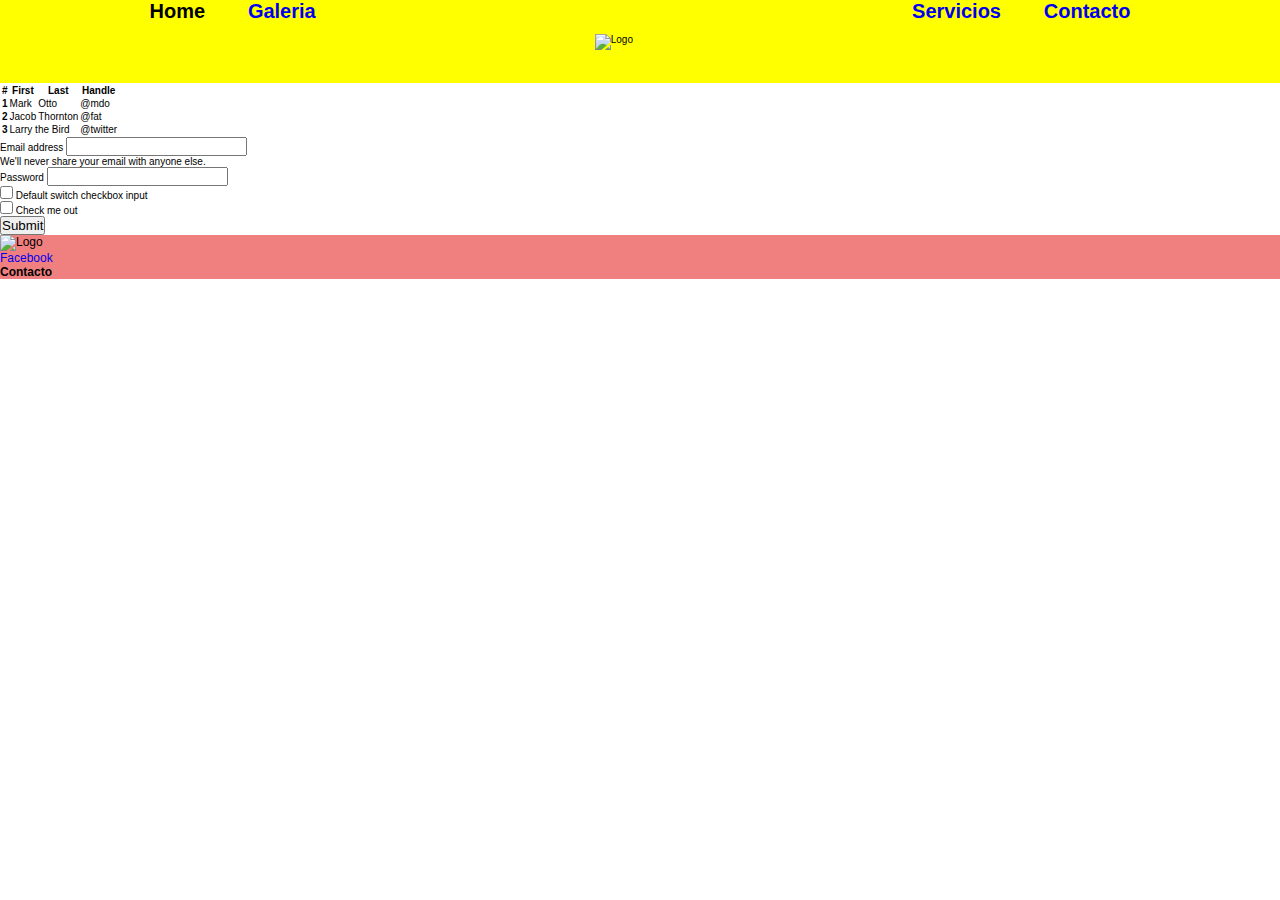
==== paginas/contacto.html @ 1eebfb25 "Mi primer commit" ====
<!DOCTYPE html>
<html lang="es">

<head>
    <meta charset="UTF-8">
    <meta http-equiv="X-UA-Compatible" content="IE=edge">
    <meta name="viewport" content="width=device-width, initial-scale=1.0">
    <title>Contacto - Pizzeria Superqueso</title>

    <!-- Favicon -->
    <link rel="shortcut icon" href="../imagenes/pizza-graphic-clipart-design-free-png.webp" type="image/x-icon">

    <!-- CSS -->

    <!-- CSS BOOTSTRAP -->
    <link href="https://cdn.jsdelivr.net/npm/bootstrap@5.3.0/dist/css/bootstrap.min.css" rel="stylesheet"
        integrity="sha384-9ndCyUaIbzAi2FUVXJi0CjmCapSmO7SnpJef0486qhLnuZ2cdeRhO02iuK6FUUVM" crossorigin="anonymous">
    <script src="https://cdn.jsdelivr.net/npm/bootstrap@5.3.0/dist/js/bootstrap.bundle.min.js"
        integrity="sha384-geWF76RCwLtnZ8qwWowPQNguL3RmwHVBC9FhGdlKrxdiJJigb/j/68SIy3Te4Bkz"
        crossorigin="anonymous"></script>


    <!-- <link rel="stylesheet" href="../css/bootstrap.min.css"> -->

    <link rel="stylesheet" href="../css/estilos.css">
</head>

<body>

    <div class="container-fluid">

        <header class="headerNosotros row">
            <nav class="col-sm-12 col-md-6  miPropiaClase">
                <ul>
                    <li><a>Home</a></li>
                    <li><a href="galeria.html">Galeria</a></li>
                </ul>
                <img src="https://via.placeholder.com/50" alt="Logo">
                <ul>
                    <li><a href="servicios.html">Servicios</a></li>
                    <li><a href="#">Contacto</a></li>
                </ul>
            </nav>
        </header>


        <main class="principal row">



            <div class="col-sm-12 col-md-6">
                <table class="table table-striped">
                    <thead>
                        <tr>
                            <th scope="col">#</th>
                            <th scope="col">First</th>
                            <th scope="col">Last</th>
                            <th scope="col">Handle</th>
                        </tr>
                    </thead>
                    <tbody>
                        <tr>
                            <th scope="row">1</th>
                            <td>Mark</td>
                            <td>Otto</td>
                            <td>@mdo</td>
                        </tr>
                        <tr>
                            <th scope="row">2</th>
                            <td>Jacob</td>
                            <td>Thornton</td>
                            <td>@fat</td>
                        </tr>
                        <tr>
                            <th scope="row">3</th>
                            <td colspan="2">Larry the Bird</td>
                            <td>@twitter</td>
                        </tr>
                    </tbody>
                </table>
            </div>

            <form class="col-sm-12 col-md-6">
                <div class="mb-3">
                    <label for="exampleInputEmail1" class="form-label">Email address</label>
                    <input type="email" class="form-control" id="exampleInputEmail1" aria-describedby="emailHelp">
                    <div id="emailHelp" class="form-text">We'll never share your email with anyone else.</div>
                </div>
                <div class="mb-3">
                    <label for="exampleInputPassword1" class="form-label">Password</label>
                    <input type="password" class="form-control" id="exampleInputPassword1">
                </div>
                <div class="form-check form-switch">
                    <input class="form-check-input" type="checkbox" role="switch" id="flexSwitchCheckDefault">
                    <label class="form-check-label" for="flexSwitchCheckDefault">Default switch checkbox input</label>
                  </div>
                <div class="mb-3 form-check">
                    <input type="checkbox" class="form-check-input" id="exampleCheck1">
                    <label class="form-check-label" for="exampleCheck1">Check me out</label>
                </div>
                <button type="submit" class="btn btn-primary">Submit</button>
            </form>

        </main>




        <footer class="footer row">
            <img class="footer__logo" src="https://via.placeholder.com/50" alt="Logo">

            <div class="footer__redes">
                <a href="https://www.facebook.com">Facebook</a>

            </div>

            <h4 class="footer__contacto">Contacto</h4>

        </footer>
    </div>


    <!-- SCRIPT JS DE BOOTSTRAP -->
    <!-- <script src="../js/bootstrap.min.js"></script> -->

</body>

</html>
---- css/estilos.css ----
/* RESETEO */
*{
    margin: 0;
    padding: 0;
}

/* Configuracion del html */
html{
    font-size: 62.5%  /* ya no seria el 100% */
}


body{
    font-family: 'Nunito', sans-serif;
}

/* ID */
#fondoRojo{
    background-color: red;
}

.main{
    background-color: rgb(245, 208, 140);
}

.main h1{
    background-color: orange;
    font-size: 4rem;
    font-style: italic;
    text-align: center;
    text-decoration: underline;
    font-weight: 900; 
    position: sticky;
    top: 0;
}
.main p{
    font-size: 2rem;
    padding: 2rem;
}

a{
    text-decoration: none;
}

ul{
    list-style-type: none;
}

ul li{
    display: inline-block;
    color: black;
    font-weight: bolder;
    font-size: 2rem;
    margin-bottom: 60px;
    padding: 0 20px;
}

.logo{
    height: 100px;
}

.nosotros h3{
    font-size: 2.2rem;
}

.nosotros{
    background-color: blueviolet;
    width: 100%;
    z-index: 5;
}

.nosotros p{
    font-size: 1.5rem;
}

.footer{
    font-size: 1.2rem;
    background-color: rgb(240, 127, 127);
}

.galeria{
    font-size: 3rem;
    text-align: center;
    margin: 2rem;
}
.imagenes img{
    height: 300px;
    width: 300px;
    
}

.imagenes{
    position: relative;
    
}

.posicion{
    position: absolute;
    top: 50px;
    left: 550px;
    
}

.img1{
    z-index: 1;
    position: inherit;
}


.redes img{
    width: 40px;
    height: 40px;
    display: block;
    margin-top: 5px;
}

.wsp img{
    height: 40px;
    width: 40px;
    background-color: green;
    padding: 10px;
    border-radius: 50%;
}
.wsp{
    position: fixed;
    bottom: 50px;
    right: 50px;
}

.redes{
    position: fixed;
    left: 0;
    top: 50%;
    z-index:-1;
}


.nada{
    background-color: aqua;
    position: relative;
    height: 300px;
    z-index: 100;
}


/* ---------------- GALERIA CON FLEX  --------------- */
.father{
    height: 1300px;

    display: flex;
    flex-direction: row;
    flex-wrap: wrap;
    /* flex-flow: column wrap; */

    justify-content: flex-end;
    /* flex-start | center | flex-end | space-between | space-around | space-evenly */
}

.father img{
    width: 200px;
    height: 200px;
}

.hijoRebelde{
    order: -1;
}

.hijoRebelde2{
    order: 3
}



/* -------------------- GRIDS NOSOTROS ----------------------- */

.tituloPrincipal {
    background-color: #D90429;
    color: #EDF2F4;
    text-align: center;
    padding: 10px;
}

.header {
    background-color: #8D99AE;
}

.header ul {
    display: flex;
    justify-content: center;
    list-style-type: none;
    padding: 10px;
}

.header a {
    text-decoration: none;
    padding: 0 10px;
    font-size: 20px;
    color: #2B2D42;
}

.header a:hover {
    color: #D90429;
}


.nosotrosNos h2,
.galeriaNos h3,
.productosNos h3 {
    text-align: center;
    font-size: 30px;
    padding: 30px;
}

.info {
    display: flex;
    justify-content: center;
    align-items: center;
    padding: 0 50px;
}

.info img {
    width: 400px;
    height: 300px;
    padding-bottom: 10px;
}

.info p {
    padding: 0 30px;
    width: 600px;
}


.galeriaNos {
    background-color: #EDF2F4;
/*     display: flex;
    flex-direction: column;
    align-items: center; */
}

.galeriaNos img {
    width: 400px;
    height: 300px;
}


.productosNos {
    background-color: #8D99AE;
}

.footerNos {
    background-color: #D90429;
    color: #EDF2F4;
    text-align: center;
    padding: 10px;
}


/* ------------------ ESTRUCTURA CON GRIDS ------------------------ */

.contenedorTotal{
    display: grid;
    grid-template-columns: repeat(2, 1fr);
    grid-template-rows: 0.1fr 0.2fr 1fr 1fr 0.1fr;
    grid-template-areas:
    "titulo titulo" 
    "menu menu"
    "nosotros nosotros"
    "galeria productos"
    "footer footer";
    /* column-gap: 10px;
    row-gap: 15px; */
}

.tituloPrincipal{
    grid-area: titulo;
}

.header{
    grid-area: menu;
}

.nosotrosNos{
    grid-area: nosotros;
}

.galeriaNos{
    grid-area: galeria;
}

.productosNos{
    grid-area: productos;
}

.footerNos{
    grid-area: footer;
}


.grid{
    display:grid;
    grid-template-columns: repeat(2, 30%);
    grid-template-rows: repeat(3, 200px);
    border: 1px solid black;
    width: 90%;
    height: 700px;
    /* justify-items: stretch; */
    /* stretch | start | end | center */

    /* align-items: stretch; */
    /* stretch | start | end | center */

    /* justify-content: end; */
    /* start | end | center | stretch | space-around | space-between | space-evenly */

    align-content: end;
    /* start | end | center | stretch | space-around | space-between | space-evenly */
}


.grid div{
    height: 20px;
/*     width: 50px; */
    background-color: #D90429;
    border: 1px solid yellow;
}


.item4{
    justify-self: center;
    align-self: center;
}


/* -------------------- GRIDS II -------------------------- */

/* .bodyProductos{
    display:grid;
    grid-template-columns: repeat(3, 1fr);
    grid-template-rows: 1fr;
    grid-template-areas: 
    "header main footer";
}

.header__productos{
    background-color: #2B2D42;
    grid-area: header;
}

.main__productos{
    background-color: #8D99AE;
    grid-area: main;
}

.footer__productos{
    background-color: #D90429;
    grid-area: footer;
} */

/* Tamaño tablet - 768px */
/* @media screen and (max-width: 768px){
    .bodyProductos{
        grid-template-columns: repeat(2, 1fr);
        grid-template-rows: repeat(2, 1fr);
        grid-template-areas: 
        "header header"
        "main footer";
    }

    .header__productos{
        background-color: yellow;
    }

    .main__productos{
        background-color: orange;
    }

    .footer__productos{
        background-color: blue;
    }
} */


/* Tamaño celular - 320px - 420px - 480px [500px] */
/* @media screen and (max-width: 500px){
    .bodyProductos{
        grid-template-columns: 1fr;
        grid-template-rows: repeat(3, 1fr);
        grid-template-areas:
        "header"
        "main"
        "footer" ;
    }
    .header__productos{
        background-color: pink;
    }

    .header__productos nav ul{
        display: flex;
        flex-direction: column;
    }

    .main__productos{
        background-color: violet;
    }

    .footer__productos{
        background-color: lightblue;
    }
} */

/* RESPONSIVE DESIGN 
Pasar de el tamaño mayor (escritorio) al tamaño menor (celular)
Mediaqueries con MAX-WIDTH---
*/





/* MOBILE FIRST
Pasar de el tamaño menor (celular) al tamaño mayor (escritorio)
Mediaqueries con MIN-WIDTH----
*/

.bodyProductos{
    display: grid;
    grid-template-columns: 1fr;
    grid-template-rows: 0.2fr 1fr 0.2fr;
}

.header__productos{
    background-color: aqua;
}

.header__productos nav ul{
    display:flex;
    flex-direction: column;
    justify-content: center;
    align-items: center;
}

.header__productos nav ul li{
    list-style-type: none;
    font-size: 16px;
    padding: 10px;
    margin: 0;
}

.main__productos{
    background-color: green;
    color: white;
}

.footer__productos{
    background-color: orange;
}

.imagen_main{
    width: 200px;
    height: auto;
}

/* Tamaño tablet (768px) */
@media screen and (min-width: 768px){
    .bodyProductos{
        grid-template-columns: repeat(2, 1fr);
        grid-template-rows: 1fr 0.5fr;
        grid-template-areas:
        "header main"
        "footer footer" ;
    }
    .header__productos{
        grid-area: header;
        background-color: lightcoral;
    }
    .main__productos{
        grid-area: main;
        background-color: lightseagreen;
    }
    .footer__productos{
        grid-area: footer;
        background-color: limegreen;
    }
    .titulo__productos{
        font-size: 30px;
    }
    .imagen_main{
        display: none;
    }
}

/* Tamaño escritorio (1024px) */
@media screen and (min-width: 1024px){
    .bodyProductos{
        grid-template-columns: repeat(3, 1fr);
        grid-template-rows: 1fr;
        grid-template-areas:
        "main header footer" ;
    }

    .header__productos nav ul{
        flex-direction: row;
    }

    .imagen_main{
        display: block;
    }
}


/* CONTACTO EJEMPLO */
/* .contenedor{
    display: grid;
    grid-template-columns: 1fr 1fr;
    grid-template-rows: 0.2fr 1fr 0.2fr;
    grid-template-areas: 
    "header header"
    "main main"
    "footer footer";
} */

.headerNosotros{
    grid-area: header;
    background-color: yellow;
}

.mainNosotros{
    grid-area: main;
    background-color: orange;
    font-size: 25px;
}

.footerNosotros{
    grid-area: footer;
    background-color: pink;
    display: flex;
    justify-content: space-evenly;
    align-items: center;
}

.headerNosotros nav {
    display: flex;
    flex-direction: row;
    justify-content: space-around;
    align-items: center;

}

/* PSEUDO */

/* a{
    background-color: red;
}

a:link{
    background-color: aqua;
}

a:hover{
    background-color: orange;
    font-size: 35px;
}

a:active{
    background-color: violet;
}

a:visited{
    background-color: green;
    color: black;
} */

/* div:not(.padre){
    padding-left: 50px;
} */
/* 
input[type="text"]:focus{
    height: 30px;
    background-color: #D90429;
}

input[type="checkbox"]:checked{
    box-shadow: 0 0 0 3px pink;

}

.gracias{
    display: none;
}

input[type="checkbox"]:checked ~ .gracias{
    display: initial;
}

.padre div:nth-child(even){
    background-color: grey;
}


.noticia__texto{
    font-size: 25px;
    color: violet;
}

.noticia__texto--fondo{
    background-color: black;
} */


.miPropiaClase{
    display: flex;
    justify-content: center;
}














/* -----------------------PRODUCTOS----------------- */

.contenedorGaleria {
    display: grid;
    grid-template-columns: repeat(5, 200px);
    grid-template-rows: repeat(3, 200px);
    gap: 10px 10px;
    grid-template-areas:
        "imagen1 imagen1 imagen1 imagen1 imagen2"
        "imagen3 imagen3 imagen6 imagen5 imagen5"
        "imagen3 imagen3 imagen6 imagen4 imagen4";
    justify-content: center;
    padding: 50px;
}

.imagen1 {
    grid-area: imagen1;
    background-image: url(../imagenes/5.png);
    background-position: center;
    background-size: cover;
}

.imagen2 {
    grid-area: imagen2;
    background-image: url(../imagenes/6.jpg);
    background-position: center;
    background-size: cover;
}

.imagen3 {
    grid-area: imagen3;
    background-image: url(../imagenes/2.jpg);
    background-position: center;
    background-size: cover;
}

.imagen4 {
    grid-area: imagen6;
    background-image: url(../imagenes/0.jpg);
    background-position: center;
    background-size: cover;
}

.imagen5 {
    grid-area: imagen5;
    background-image: url(../imagenes/0.webp);
    background-position: center;
    background-size: cover;
}

.imagen6 {
    grid-area: imagen4;
    background-image: url(../imagenes/1.jpg);
    background-position: center;
    background-size: cover;
}




/* PSEUDOCLASES */
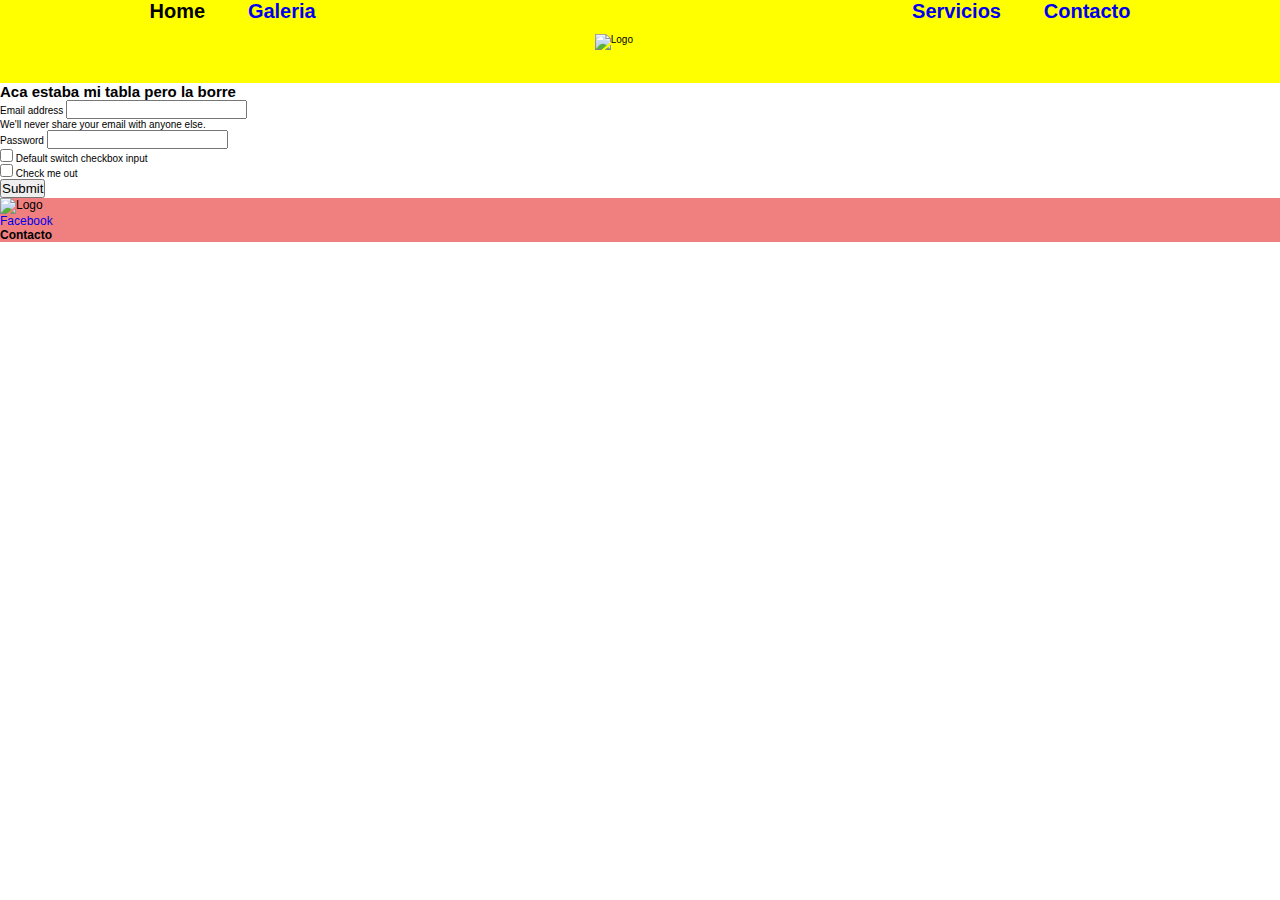
==== commit fb44cb12: "Borre una tabla y agregue un titulo" ====
--- a/paginas/contacto.html
+++ b/paginas/contacto.html
@@ -46,39 +46,7 @@
 
         <main class="principal row">
 
-
-
-            <div class="col-sm-12 col-md-6">
-                <table class="table table-striped">
-                    <thead>
-                        <tr>
-                            <th scope="col">#</th>
-                            <th scope="col">First</th>
-                            <th scope="col">Last</th>
-                            <th scope="col">Handle</th>
-                        </tr>
-                    </thead>
-                    <tbody>
-                        <tr>
-                            <th scope="row">1</th>
-                            <td>Mark</td>
-                            <td>Otto</td>
-                            <td>@mdo</td>
-                        </tr>
-                        <tr>
-                            <th scope="row">2</th>
-                            <td>Jacob</td>
-                            <td>Thornton</td>
-                            <td>@fat</td>
-                        </tr>
-                        <tr>
-                            <th scope="row">3</th>
-                            <td colspan="2">Larry the Bird</td>
-                            <td>@twitter</td>
-                        </tr>
-                    </tbody>
-                </table>
-            </div>
+            <h2>Aca estaba mi tabla pero la borre</h2>
 
             <form class="col-sm-12 col-md-6">
                 <div class="mb-3">
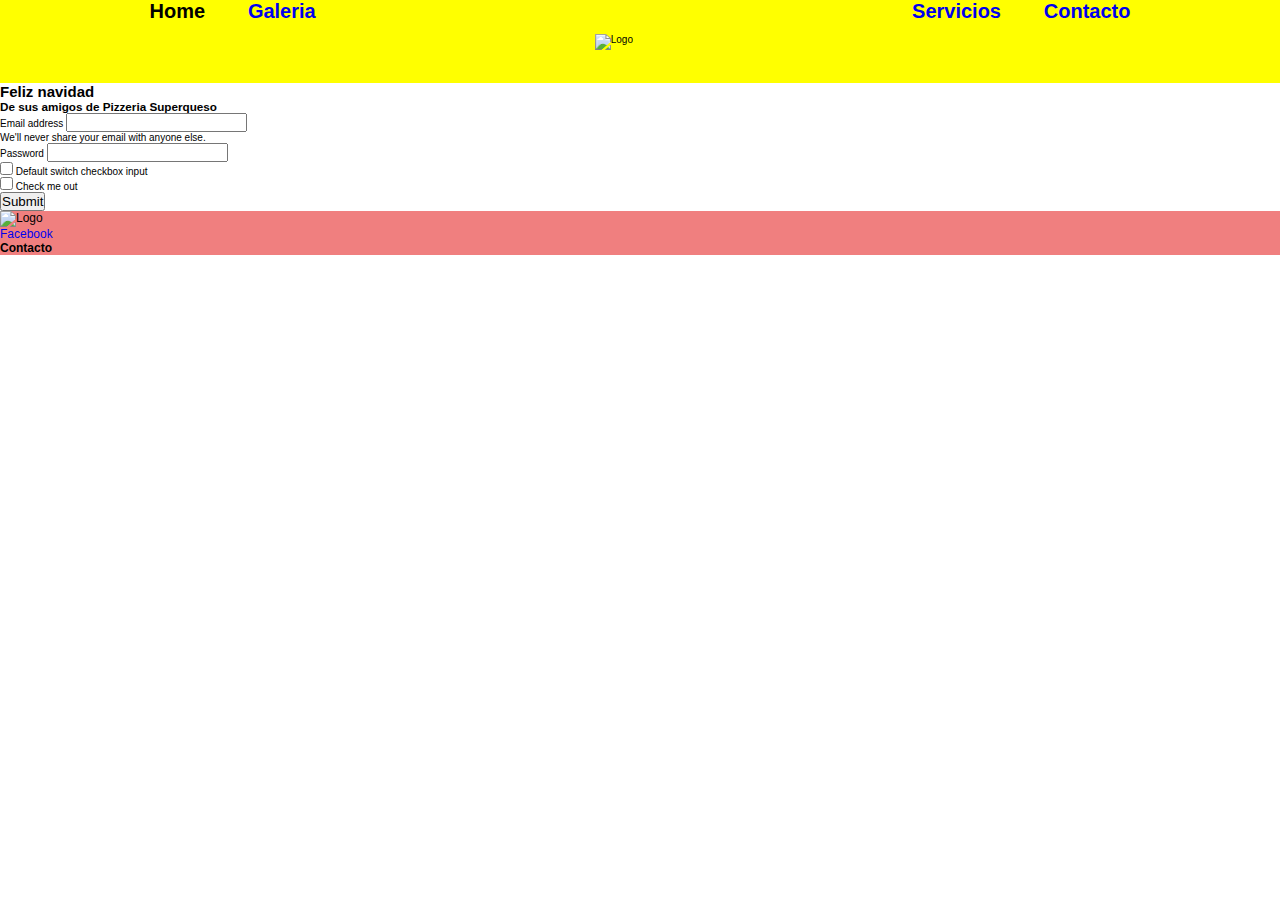
==== commit 17f4f2db: "En rama navidad cree titulos" ====
--- a/paginas/contacto.html
+++ b/paginas/contacto.html
@@ -46,7 +46,8 @@
 
         <main class="principal row">
 
-            <h2>Aca estaba mi tabla pero la borre</h2>
+            <h2>Feliz navidad</h2>
+            <h3>De sus amigos de Pizzeria Superqueso</h3>
 
             <form class="col-sm-12 col-md-6">
                 <div class="mb-3">
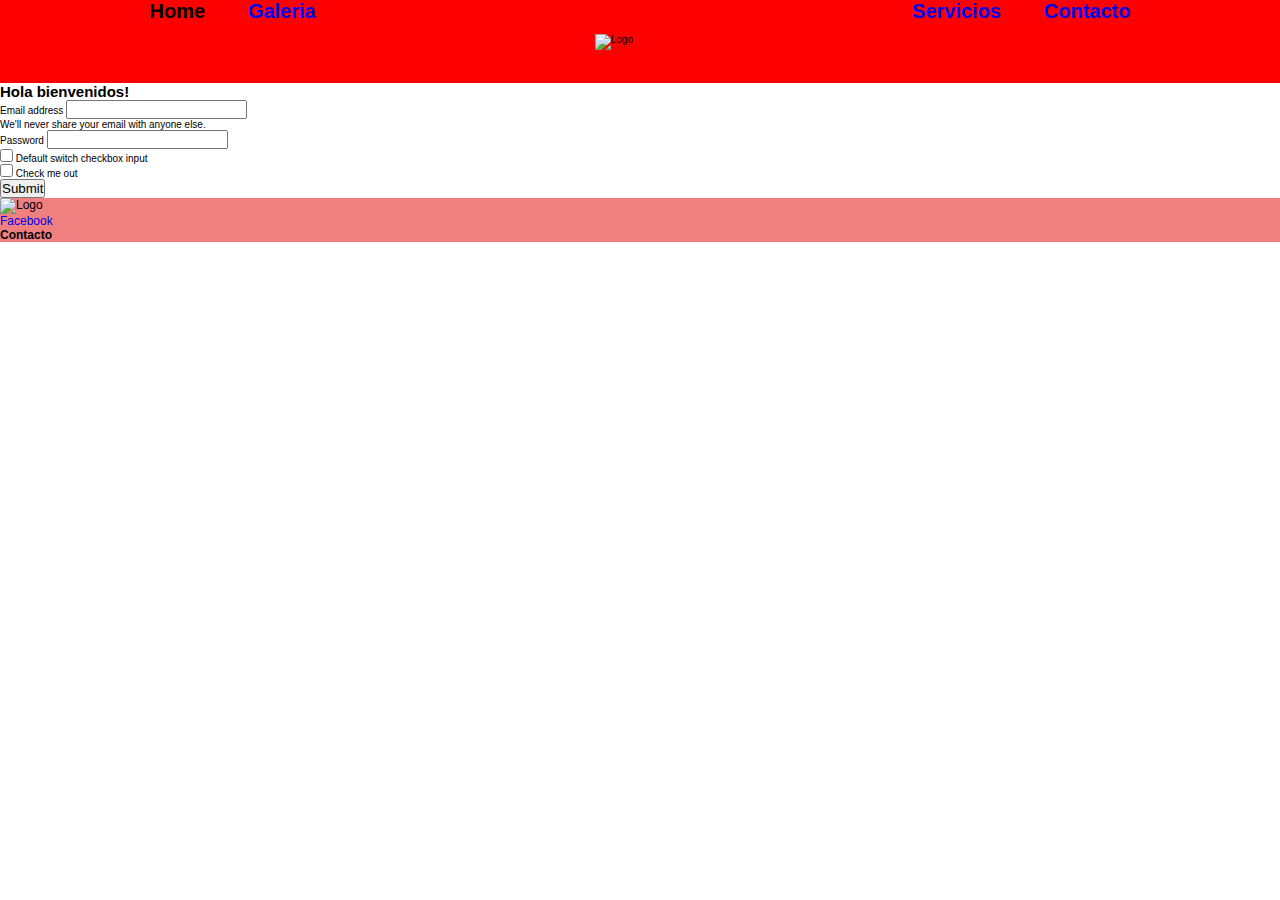
==== commit 8a285ce0: "Cambie titulo y color del header" ====
--- a/paginas/contacto.html
+++ b/paginas/contacto.html
@@ -46,8 +46,7 @@
 
         <main class="principal row">
 
-            <h2>Feliz navidad</h2>
-            <h3>De sus amigos de Pizzeria Superqueso</h3>
+            <h2>Hola bienvenidos!</h2>
 
             <form class="col-sm-12 col-md-6">
                 <div class="mb-3">
--- a/css/estilos.css
+++ b/css/estilos.css
@@ -521,7 +521,7 @@
 
 .headerNosotros{
     grid-area: header;
-    background-color: yellow;
+    background-color: red;
 }
 
 .mainNosotros{
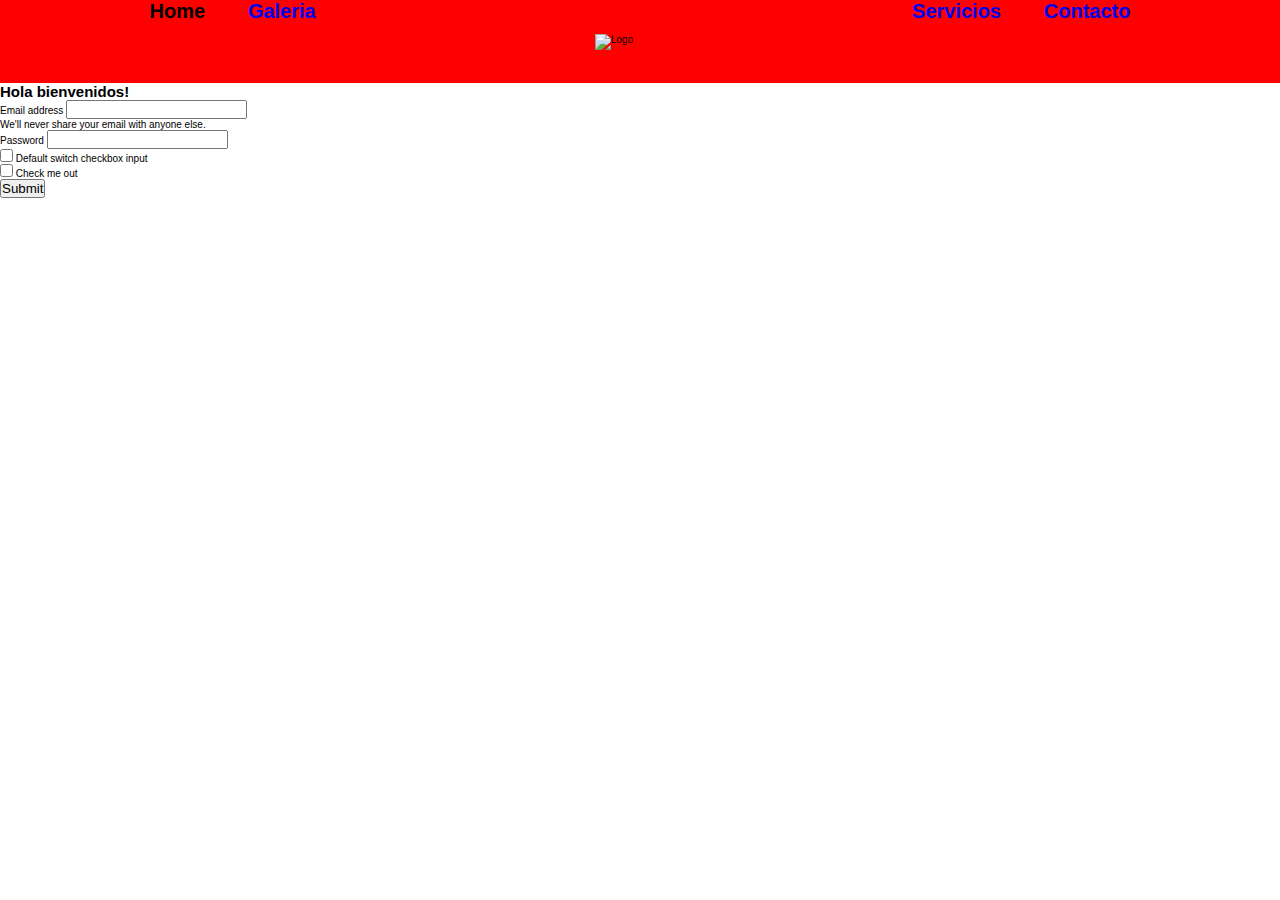
==== commit 75a0aa5c: "Borre el footer en contacto" ====
--- a/paginas/contacto.html
+++ b/paginas/contacto.html
@@ -74,17 +74,6 @@
 
 
 
-        <footer class="footer row">
-            <img class="footer__logo" src="https://via.placeholder.com/50" alt="Logo">
-
-            <div class="footer__redes">
-                <a href="https://www.facebook.com">Facebook</a>
-
-            </div>
-
-            <h4 class="footer__contacto">Contacto</h4>
-
-        </footer>
     </div>
 
 
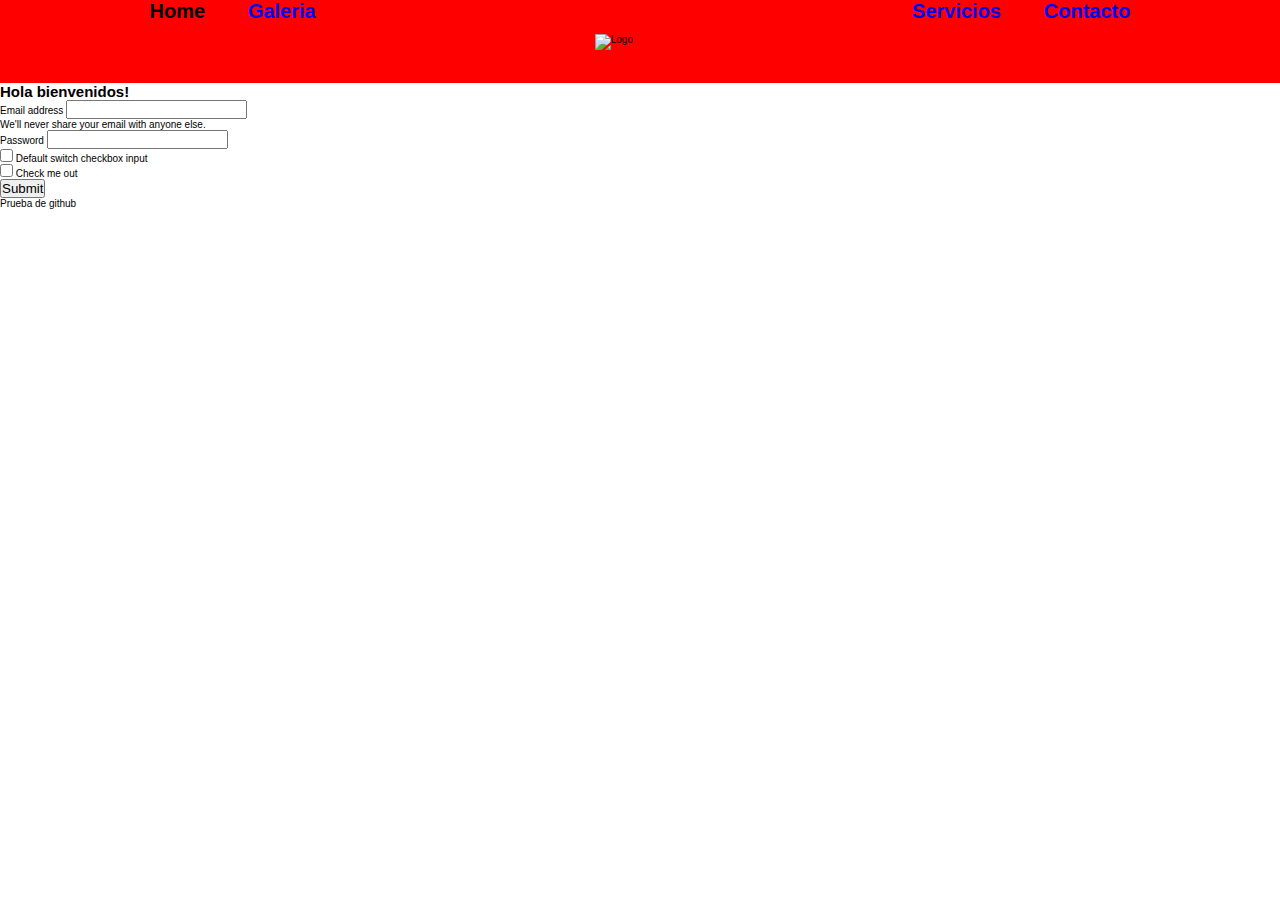
==== commit 6729bc52: "Nuevo footer" ====
--- a/paginas/contacto.html
+++ b/paginas/contacto.html
@@ -72,6 +72,9 @@
         </main>
 
 
+        <footer>
+            <p>Prueba de github</p>
+        </footer>
 
 
     </div>
